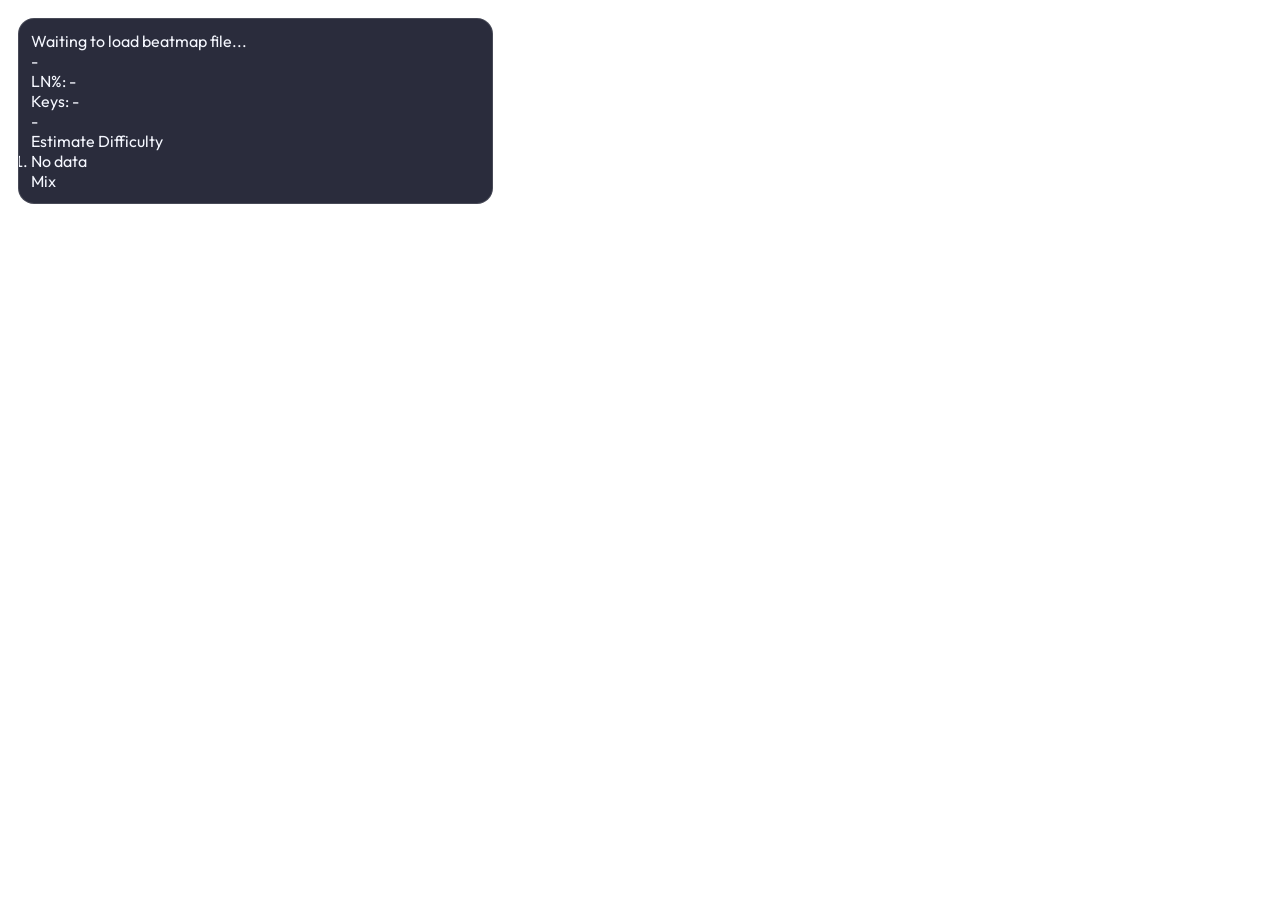
==== osumania_map_analyser/ManiaMapAnalyser by Leo_Black/index.html @ 83018a99 "first commit" ====
﻿<!DOCTYPE html>
<html lang="en">

<head>
    <title>MapAnalysis</title>
    <meta charset="UTF-8" />
    <meta http-equiv="X-UA-Compatible" content="IE=edge" />
    <meta name="viewport" content="width=device-width, initial-scale=1.0" />
    <link rel="stylesheet" href="styles/main.css" />
</head>

<body>
    <main class="dashboard">
        <section class="card main-card">
            <div class="status-row">
                <span class="title-icon" aria-hidden="true" hidden>
                    <svg viewBox="0 0 24 24" role="img" focusable="false">
                        <path d="M12 3.2l2.6 5.3 5.8.8-4.2 4.1 1 5.8L12 16.5 6.8 19.2l1-5.8L3.6 9.3l5.8-.8L12 3.2z"></path>
                    </svg>
                </span>
                <p id="status" class="status">Waiting to load beatmap file...</p>
            </div>

            <div class="star-block" id="rework">
                <div class="star-left">
                    <div class="star-value" id="rework-star">-</div>
                    <div class="star-meta" id="rework-meta">LN%: -<br/>Keys: -</div>
                </div>
                <div class="star-right">
                    <div class="top-right-capsule" id="rework-right-capsule" hidden>-</div>
                    <div class="star-subtitle" id="rework-diff">-</div>
                    <div class="star-graph-wrap" id="rework-diff-graph-wrap" hidden>
                        <svg id="rework-diff-graph" class="star-graph" viewBox="0 0 260 86" preserveAspectRatio="none" aria-label="Difficulty graph" role="img">
                            <path id="rework-diff-graph-fill" class="star-graph-fill" d=""></path>
                            <path id="rework-diff-graph-line" class="star-graph-line" d=""></path>
                            <g id="rework-diff-graph-pause-markers"></g>
                            <line id="rework-diff-graph-cursor" class="star-graph-cursor" x1="0" y1="0" x2="0" y2="86" hidden></line>
                            <circle id="rework-diff-graph-cursor-dot" class="star-graph-cursor-dot" cx="0" cy="0" r="2.8" hidden></circle>
                        </svg>
                        <div id="rework-diff-graph-error" class="star-graph-error" hidden>Graph unavailable</div>
                    </div>
                    <div class="star-caption" id="est-diff-caption">Estimate Difficulty</div>
                </div>
            </div>

            <ol id="pattern-clusters" class="cluster-bars">
                <li class="cluster-item empty">No data</li>
            </ol>

            <ol id="ett-skill-bars" class="ett-skill-bars" hidden>
                <li class="ett-skill-item empty">No data</li>
            </ol>

            <div class="body-graph-wrap" id="body-graph-wrap" hidden>
                <svg id="body-graph" class="body-graph" viewBox="0 0 260 86" preserveAspectRatio="xMidYMid meet" aria-label="Body difficulty graph" role="img">
                    <path id="body-graph-fill" class="star-graph-fill" d=""></path>
                    <path id="body-graph-line" class="star-graph-line" d=""></path>
                    <g id="body-graph-pause-markers"></g>
                    <line id="body-graph-cursor" class="star-graph-cursor" x1="0" y1="0" x2="0" y2="86" hidden></line>
                    <circle id="body-graph-cursor-dot" class="star-graph-cursor-dot" cx="0" cy="0" r="2.8" hidden></circle>
                </svg>
                <div id="body-graph-error" class="star-graph-error" hidden>Graph unavailable</div>
            </div>

            <div class="mode-tag-group">
                <span id="mode-tag" class="mode-tag mode-mix">Mix</span>
                <span id="sv-tag" class="mode-tag mode-sv sv-tag" hidden>SV</span>
            </div>
            <div id="pause-count" class="pause-count" hidden></div>

            <div id="card-overlay" class="card-overlay" hidden>
                <div id="overlay-spinner" class="overlay-spinner" aria-hidden="true"></div>
                <p id="overlay-title" class="overlay-title">Loading</p>
                <pre id="overlay-message" class="overlay-message"></pre>
            </div>
        </section>
    </main>

    <script type="module" src="index.js"></script>
</body>

</html>
---- osumania_map_analyser/ManiaMapAnalyser by Leo_Black/styles/main.css ----
@import "./font.css";
@import "./base.css";
@import "./status.css";
@import "./card-modes.css";
@import "./star.css";
@import "./graph.css";
@import "./bars.css";
@import "./overlay.css";
@import "./animations.css";
@import "./responsive.css";
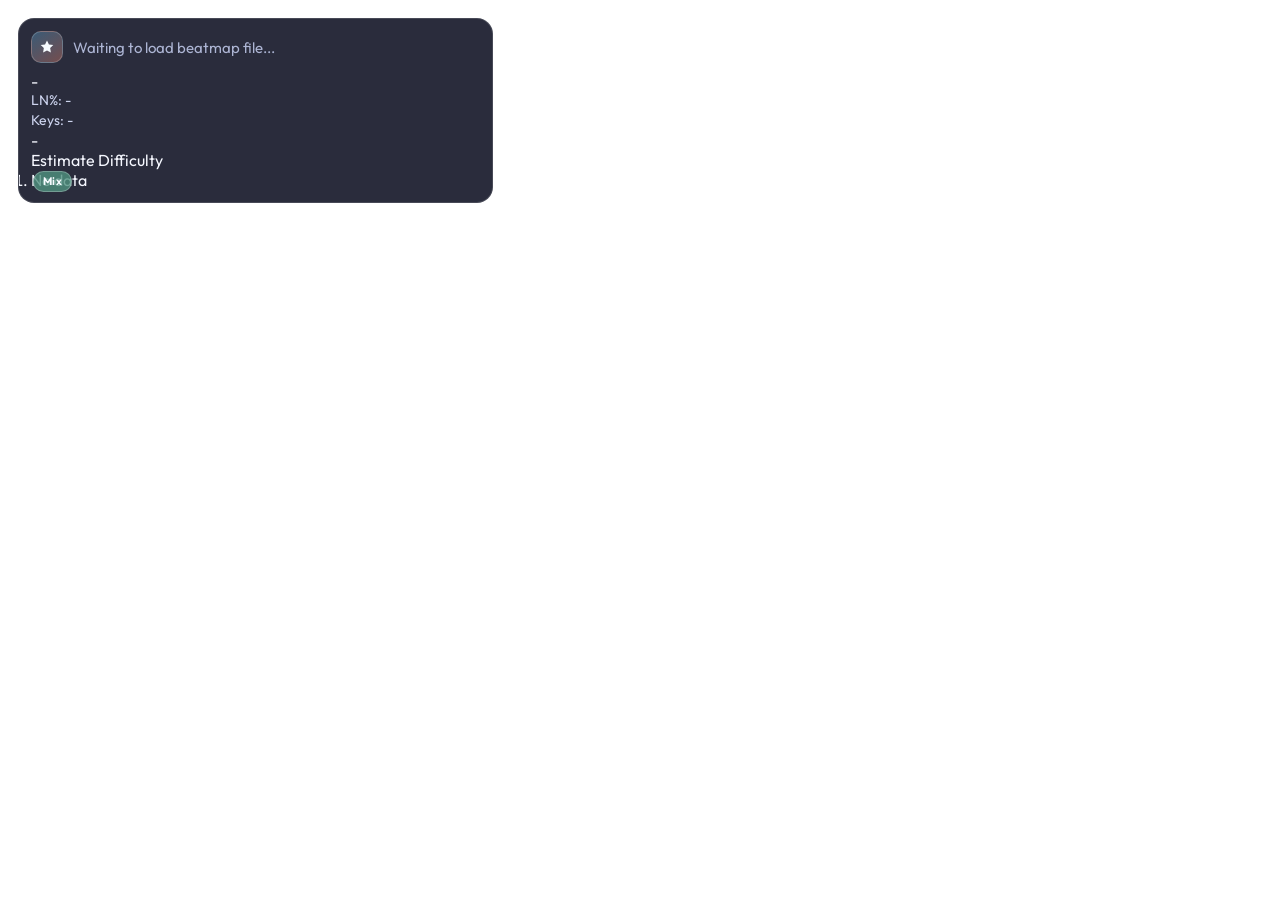
==== commit 7f787da2: "feat: 同步1.7.1更新" ====
--- a/osumania_map_analyser/ManiaMapAnalyser by Leo_Black/index.html
+++ b/osumania_map_analyser/ManiaMapAnalyser by Leo_Black/index.html
@@ -1,5 +1,5 @@
 ﻿<!DOCTYPE html>
-<html lang="en">
+<html lang="en" class="ma-theme-osu ma-fx-triangles ma-fx-cover">
 
 <head>
     <title>MapAnalysis</title>
@@ -12,6 +12,7 @@
 <body>
     <main class="dashboard">
         <section class="card main-card">
+            <div class="triangle-field" aria-hidden="true"></div>
             <div class="status-row">
                 <span class="title-icon" aria-hidden="true" hidden>
                     <svg viewBox="0 0 24 24" role="img" focusable="false">
@@ -26,12 +27,19 @@
                     <div class="star-value" id="rework-star">-</div>
                     <div class="star-meta" id="rework-meta">LN%: -<br/>Keys: -</div>
                 </div>
+                <div class="star-right-group">
                 <div class="star-right">
                     <div class="top-right-capsule" id="rework-right-capsule" hidden>-</div>
                     <div class="star-subtitle" id="rework-diff">-</div>
                     <div class="star-graph-wrap" id="rework-diff-graph-wrap" hidden>
                         <svg id="rework-diff-graph" class="star-graph" viewBox="0 0 260 86" preserveAspectRatio="none" aria-label="Difficulty graph" role="img">
+                            <defs>
+                                <clipPath id="rework-diff-graph-play-clip" clipPathUnits="userSpaceOnUse">
+                                    <rect id="rework-diff-graph-play-clip-rect" x="0" y="0" width="0" height="86"></rect>
+                                </clipPath>
+                            </defs>
                             <path id="rework-diff-graph-fill" class="star-graph-fill" d=""></path>
+                            <path id="rework-diff-graph-fill-play" class="star-graph-fill-play" d="" clip-path="url(#rework-diff-graph-play-clip)"></path>
                             <path id="rework-diff-graph-line" class="star-graph-line" d=""></path>
                             <g id="rework-diff-graph-pause-markers"></g>
                             <line id="rework-diff-graph-cursor" class="star-graph-cursor" x1="0" y1="0" x2="0" y2="86" hidden></line>
@@ -41,19 +49,36 @@
                     </div>
                     <div class="star-caption" id="est-diff-caption">Estimate Difficulty</div>
                 </div>
+                <div class="star-tip" id="star-tip" hidden>
+                    <span class="star-dot" data-level="5"></span>
+                    <span class="star-dot" data-level="4"></span>
+                    <span class="star-dot" data-level="3"></span>
+                    <span class="star-dot" data-level="2"></span>
+                    <span class="star-dot" data-level="1"></span>
+                </div>
+                </div>
             </div>
 
+            <div class="full-separator" id="sep-pattern" hidden>Pattern</div>
             <ol id="pattern-clusters" class="cluster-bars">
                 <li class="cluster-item empty">No data</li>
             </ol>
 
+            <div class="full-separator" id="sep-etterna" hidden>Etterna | Overall: --</div>
             <ol id="ett-skill-bars" class="ett-skill-bars" hidden>
                 <li class="ett-skill-item empty">No data</li>
             </ol>
 
+            <div class="full-separator" id="sep-graph" hidden>Graph</div>
             <div class="body-graph-wrap" id="body-graph-wrap" hidden>
                 <svg id="body-graph" class="body-graph" viewBox="0 0 260 86" preserveAspectRatio="xMidYMid meet" aria-label="Body difficulty graph" role="img">
+                    <defs>
+                        <clipPath id="body-graph-play-clip" clipPathUnits="userSpaceOnUse">
+                            <rect id="body-graph-play-clip-rect" x="0" y="0" width="0" height="86"></rect>
+                        </clipPath>
+                    </defs>
                     <path id="body-graph-fill" class="star-graph-fill" d=""></path>
+                    <path id="body-graph-fill-play" class="star-graph-fill-play" d="" clip-path="url(#body-graph-play-clip)"></path>
                     <path id="body-graph-line" class="star-graph-line" d=""></path>
                     <g id="body-graph-pause-markers"></g>
                     <line id="body-graph-cursor" class="star-graph-cursor" x1="0" y1="0" x2="0" y2="86" hidden></line>
@@ -63,7 +88,7 @@
             </div>
 
             <div class="mode-tag-group">
-                <span id="mode-tag" class="mode-tag mode-mix">Mix</span>
+                <span id="mode-tag-subgroup"><span class="mode-tag mode-mix">Mix</span></span>
                 <span id="sv-tag" class="mode-tag mode-sv sv-tag" hidden>SV</span>
             </div>
             <div id="pause-count" class="pause-count" hidden></div>
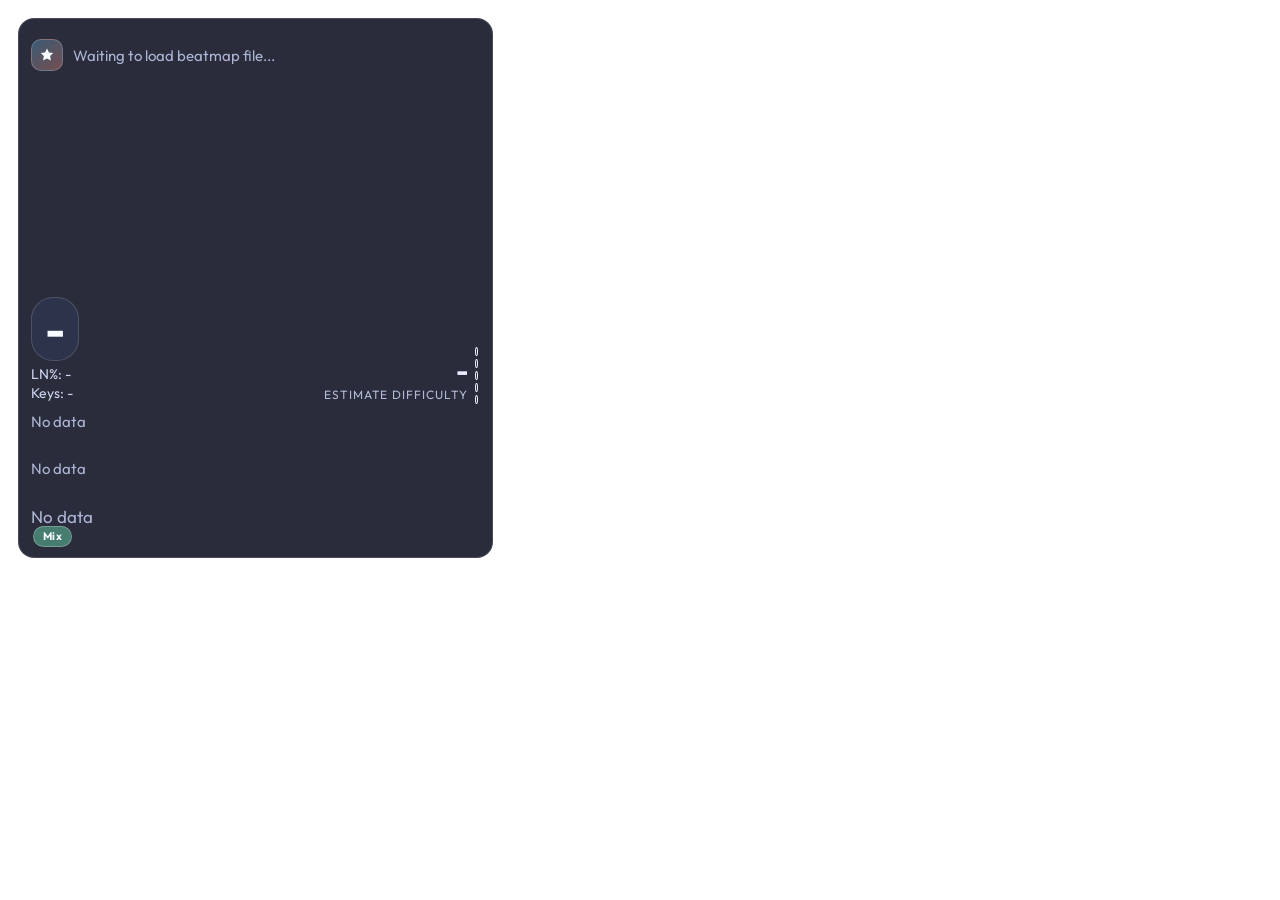
==== commit 77338d49: "feat: 同步 osumania_map_analyser v2.0.0" ====
--- a/osumania_map_analyser/ManiaMapAnalyser by Leo_Black/index.html
+++ b/osumania_map_analyser/ManiaMapAnalyser by Leo_Black/index.html
@@ -69,6 +69,11 @@
                 <li class="ett-skill-item empty">No data</li>
             </ol>
 
+            <div class="full-separator" id="sep-pp" hidden>ReworkPP</div>
+            <ol id="pp-bars" class="pp-bars" hidden>
+                <li class="pp-item empty">No data</li>
+            </ol>
+
             <div class="full-separator" id="sep-graph" hidden>Graph</div>
             <div class="body-graph-wrap" id="body-graph-wrap" hidden>
                 <svg id="body-graph" class="body-graph" viewBox="0 0 260 86" preserveAspectRatio="xMidYMid meet" aria-label="Body difficulty graph" role="img">
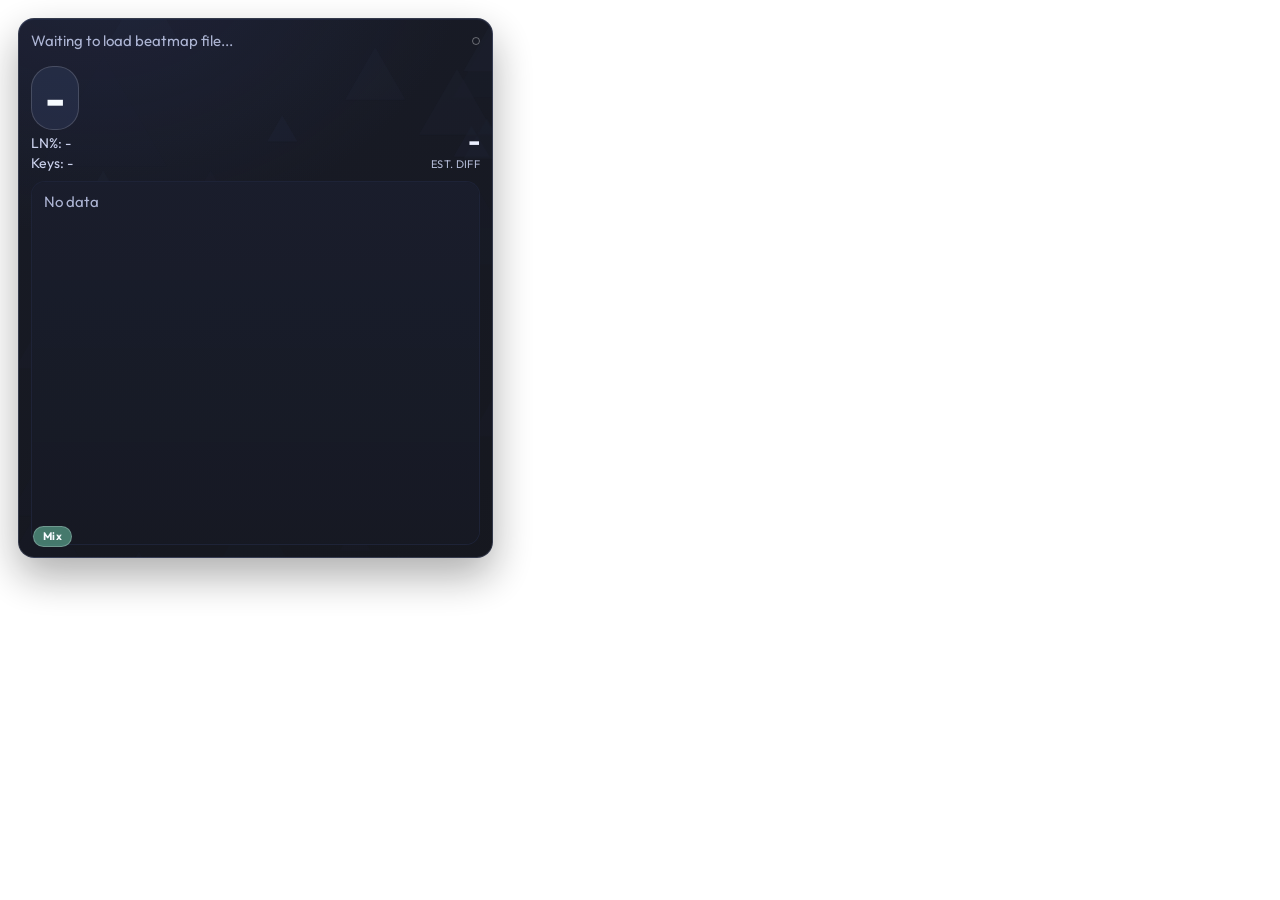
==== commit 26420b4a: "feat: 同步上游3.0.2版本" ====
--- a/osumania_map_analyser/ManiaMapAnalyser by Leo_Black/index.html
+++ b/osumania_map_analyser/ManiaMapAnalyser by Leo_Black/index.html
@@ -1,4 +1,4 @@
-﻿<!DOCTYPE html>
+<!DOCTYPE html>
 <html lang="en" class="ma-theme-osu ma-fx-triangles ma-fx-cover">
 
 <head>
@@ -10,6 +10,7 @@
 </head>
 
 <body>
+<div class="mma-drag-bar" data-tauri-drag-region><span class="mma-drag-hint" data-tauri-drag-region>⋮⋮</span></div>
     <main class="dashboard">
         <section class="card main-card">
             <div class="triangle-field" aria-hidden="true"></div>
@@ -19,7 +20,12 @@
                         <path d="M12 3.2l2.6 5.3 5.8.8-4.2 4.1 1 5.8L12 16.5 6.8 19.2l1-5.8L3.6 9.3l5.8-.8L12 3.2z"></path>
                     </svg>
                 </span>
+                <!-- 选区模式时间胶囊（[mm:ss - mm:ss]）：只在壳内选区生效时显示，写入者 js/app/graphSection/overlay.js -->
+                <span id="section-time" class="section-time" hidden>[--:-- - --:--]</span>
                 <p id="status" class="status">Waiting to load beatmap file...</p>
+                <!-- 壳相位提示：与 #status 同排的**独立**元素（扫描 13–23 s 期间显示壳下发的那句话）。写入者只有 js/app/sources/osuScanHint.js。 -->
+                <p id="osu-scan-hint" class="osu-scan-hint" hidden></p>
+                <span id="mma-source-dot" class="mma-source-dot off" aria-hidden="true"></span>
             </div>
 
             <div class="star-block" id="rework">
@@ -42,12 +48,17 @@
                             <path id="rework-diff-graph-fill-play" class="star-graph-fill-play" d="" clip-path="url(#rework-diff-graph-play-clip)"></path>
                             <path id="rework-diff-graph-line" class="star-graph-line" d=""></path>
                             <g id="rework-diff-graph-pause-markers"></g>
-                            <line id="rework-diff-graph-cursor" class="star-graph-cursor" x1="0" y1="0" x2="0" y2="86" hidden></line>
-                            <circle id="rework-diff-graph-cursor-dot" class="star-graph-cursor-dot" cx="0" cy="0" r="2.8" hidden></circle>
+                            <g class="graph-section-overlay is-hidden" aria-hidden="true">
+                                <rect class="graph-section-mask" x="0" y="0" width="0" height="0"></rect>
+                                <line class="graph-section-edge graph-section-edge-start" x1="0" x2="0" y1="0" y2="0"></line>
+                                <line class="graph-section-edge graph-section-edge-end" x1="0" x2="0" y1="0" y2="0"></line>
+                            </g>
+                            <line id="rework-diff-graph-cursor" class="star-graph-cursor" x1="0" y1="0" x2="0" y2="86"></line>
+                            <circle id="rework-diff-graph-cursor-dot" class="star-graph-cursor-dot" cx="0" cy="0" r="2.8"></circle>
                         </svg>
                         <div id="rework-diff-graph-error" class="star-graph-error" hidden>Graph unavailable</div>
                     </div>
-                    <div class="star-caption" id="est-diff-caption">Estimate Difficulty</div>
+                    <div class="star-caption" id="est-diff-caption">Est. Diff</div>
                 </div>
                 <div class="star-tip" id="star-tip" hidden>
                     <span class="star-dot" data-level="5"></span>
@@ -59,22 +70,48 @@
                 </div>
             </div>
 
-            <div class="full-separator" id="sep-pattern" hidden>Pattern</div>
+            <!-- 壳内 Tab 胶囊栏：仅桌面壳紧凑模式显示；Combined 开启或 contentBar=None 时隐藏。
+                 只有左键 click 切换，不挂滚轮/触摸/键盘/拖拽。 -->
+            <div id="content-bar-tabs" class="content-bar-tabs" role="group" aria-label="Card body sections" hidden>
+                <button type="button" class="content-tab" data-content-tab="Pattern" aria-pressed="false">Pattern</button>
+                <button type="button" class="content-tab" data-content-tab="Etterna" aria-pressed="false">Etterna</button>
+                <button type="button" class="content-tab" data-content-tab="Graph" aria-pressed="false">Graph</button>
+                <button type="button" class="content-tab" data-content-tab="ReworkPP" aria-pressed="false">PP</button>
+                <button type="button" class="content-tab" data-content-tab="LaneAcc" aria-pressed="false">LaneAcc</button>
+            </div>
+
+            <div class="combined-separator" id="sep-laneacc" hidden>LaneAcc</div>
+            <div id="laneacc-wrap" class="laneacc-wrap" hidden>
+                <div class="laneacc-summary">
+                    <div class="laneacc-sv1">
+                        <span class="laneacc-badge">ScoreV1</span>
+                        <span id="laneacc-sv1-value" class="laneacc-sv1-value">100.00%</span>
+                        <span id="laneacc-od" class="laneacc-chip" hidden></span>
+                    </div>
+                    <div id="laneacc-hands" class="laneacc-hands"></div>
+                </div>
+                <div id="laneacc-stage" class="laneacc-stage" role="group" aria-label="Lane accuracy">
+                    <div id="laneacc-popover" class="laneacc-popover" hidden></div>
+                </div>
+                <div id="laneacc-error" class="laneacc-error" hidden></div>
+            </div>
+
+            <div class="combined-separator" id="sep-pattern" hidden>Pattern</div>
             <ol id="pattern-clusters" class="cluster-bars">
                 <li class="cluster-item empty">No data</li>
             </ol>
 
-            <div class="full-separator" id="sep-etterna" hidden>Etterna | Overall: --</div>
+            <div class="combined-separator" id="sep-etterna" hidden>Etterna | Overall: --</div>
             <ol id="ett-skill-bars" class="ett-skill-bars" hidden>
                 <li class="ett-skill-item empty">No data</li>
             </ol>
 
-            <div class="full-separator" id="sep-pp" hidden>ReworkPP</div>
+            <div class="combined-separator" id="sep-pp" hidden>ReworkPP</div>
             <ol id="pp-bars" class="pp-bars" hidden>
                 <li class="pp-item empty">No data</li>
             </ol>
 
-            <div class="full-separator" id="sep-graph" hidden>Graph</div>
+            <div class="combined-separator" id="sep-graph" hidden>Graph</div>
             <div class="body-graph-wrap" id="body-graph-wrap" hidden>
                 <svg id="body-graph" class="body-graph" viewBox="0 0 260 86" preserveAspectRatio="xMidYMid meet" aria-label="Body difficulty graph" role="img">
                     <defs>
@@ -86,8 +123,13 @@
                     <path id="body-graph-fill-play" class="star-graph-fill-play" d="" clip-path="url(#body-graph-play-clip)"></path>
                     <path id="body-graph-line" class="star-graph-line" d=""></path>
                     <g id="body-graph-pause-markers"></g>
-                    <line id="body-graph-cursor" class="star-graph-cursor" x1="0" y1="0" x2="0" y2="86" hidden></line>
-                    <circle id="body-graph-cursor-dot" class="star-graph-cursor-dot" cx="0" cy="0" r="2.8" hidden></circle>
+                    <g class="graph-section-overlay is-hidden" aria-hidden="true">
+                        <rect class="graph-section-mask" x="0" y="0" width="0" height="0"></rect>
+                        <line class="graph-section-edge graph-section-edge-start" x1="0" x2="0" y1="0" y2="0"></line>
+                        <line class="graph-section-edge graph-section-edge-end" x1="0" x2="0" y1="0" y2="0"></line>
+                    </g>
+                    <line id="body-graph-cursor" class="star-graph-cursor" x1="0" y1="0" x2="0" y2="86"></line>
+                    <circle id="body-graph-cursor-dot" class="star-graph-cursor-dot" cx="0" cy="0" r="2.8"></circle>
                 </svg>
                 <div id="body-graph-error" class="star-graph-error" hidden>Graph unavailable</div>
             </div>
@@ -103,6 +145,13 @@
                 <p id="overlay-title" class="overlay-title">Loading</p>
                 <pre id="overlay-message" class="overlay-message"></pre>
             </div>
+
+            <div id="feedback-strip" class="feedback-strip" role="group" aria-label="Difficulty feedback" hidden>
+                <span class="feedback-countdown" aria-hidden="true"></span>
+                <span class="feedback-question"></span>
+                <div class="feedback-actions"></div>
+                <span class="feedback-hint" hidden></span>
+            </div>
         </section>
     </main>
 
--- a/osumania_map_analyser/ManiaMapAnalyser by Leo_Black/styles/main.css
+++ b/osumania_map_analyser/ManiaMapAnalyser by Leo_Black/styles/main.css
@@ -2,9 +2,14 @@
 @import "./base.css";
 @import "./status.css";
 @import "./card-modes.css";
+@import "./content-tabs.css";
 @import "./star.css";
 @import "./graph.css";
 @import "./bars.css";
+@import "./lane-acc.css";
 @import "./overlay.css";
+@import "./feedback.css";
 @import "./animations.css";
 @import "./responsive.css";
+@import "./theme.css";
+@import "./osu-font.css";
